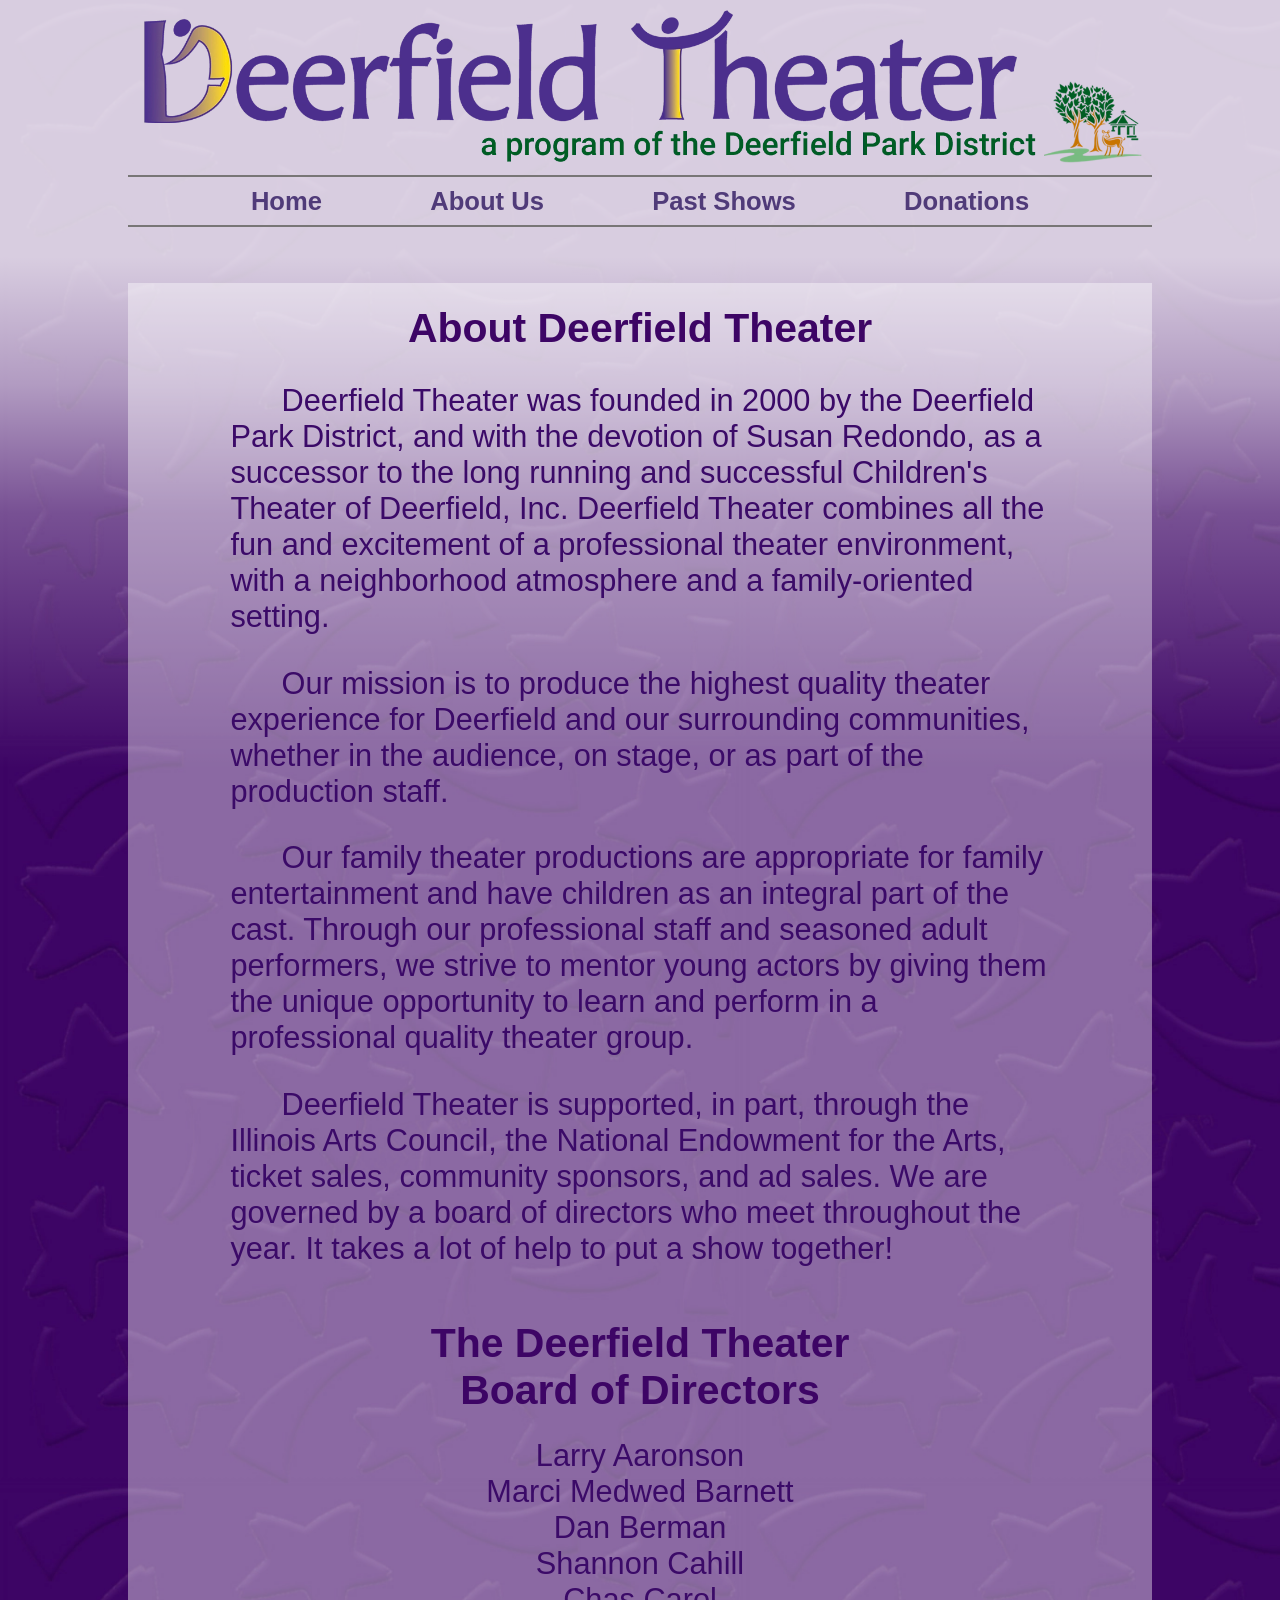
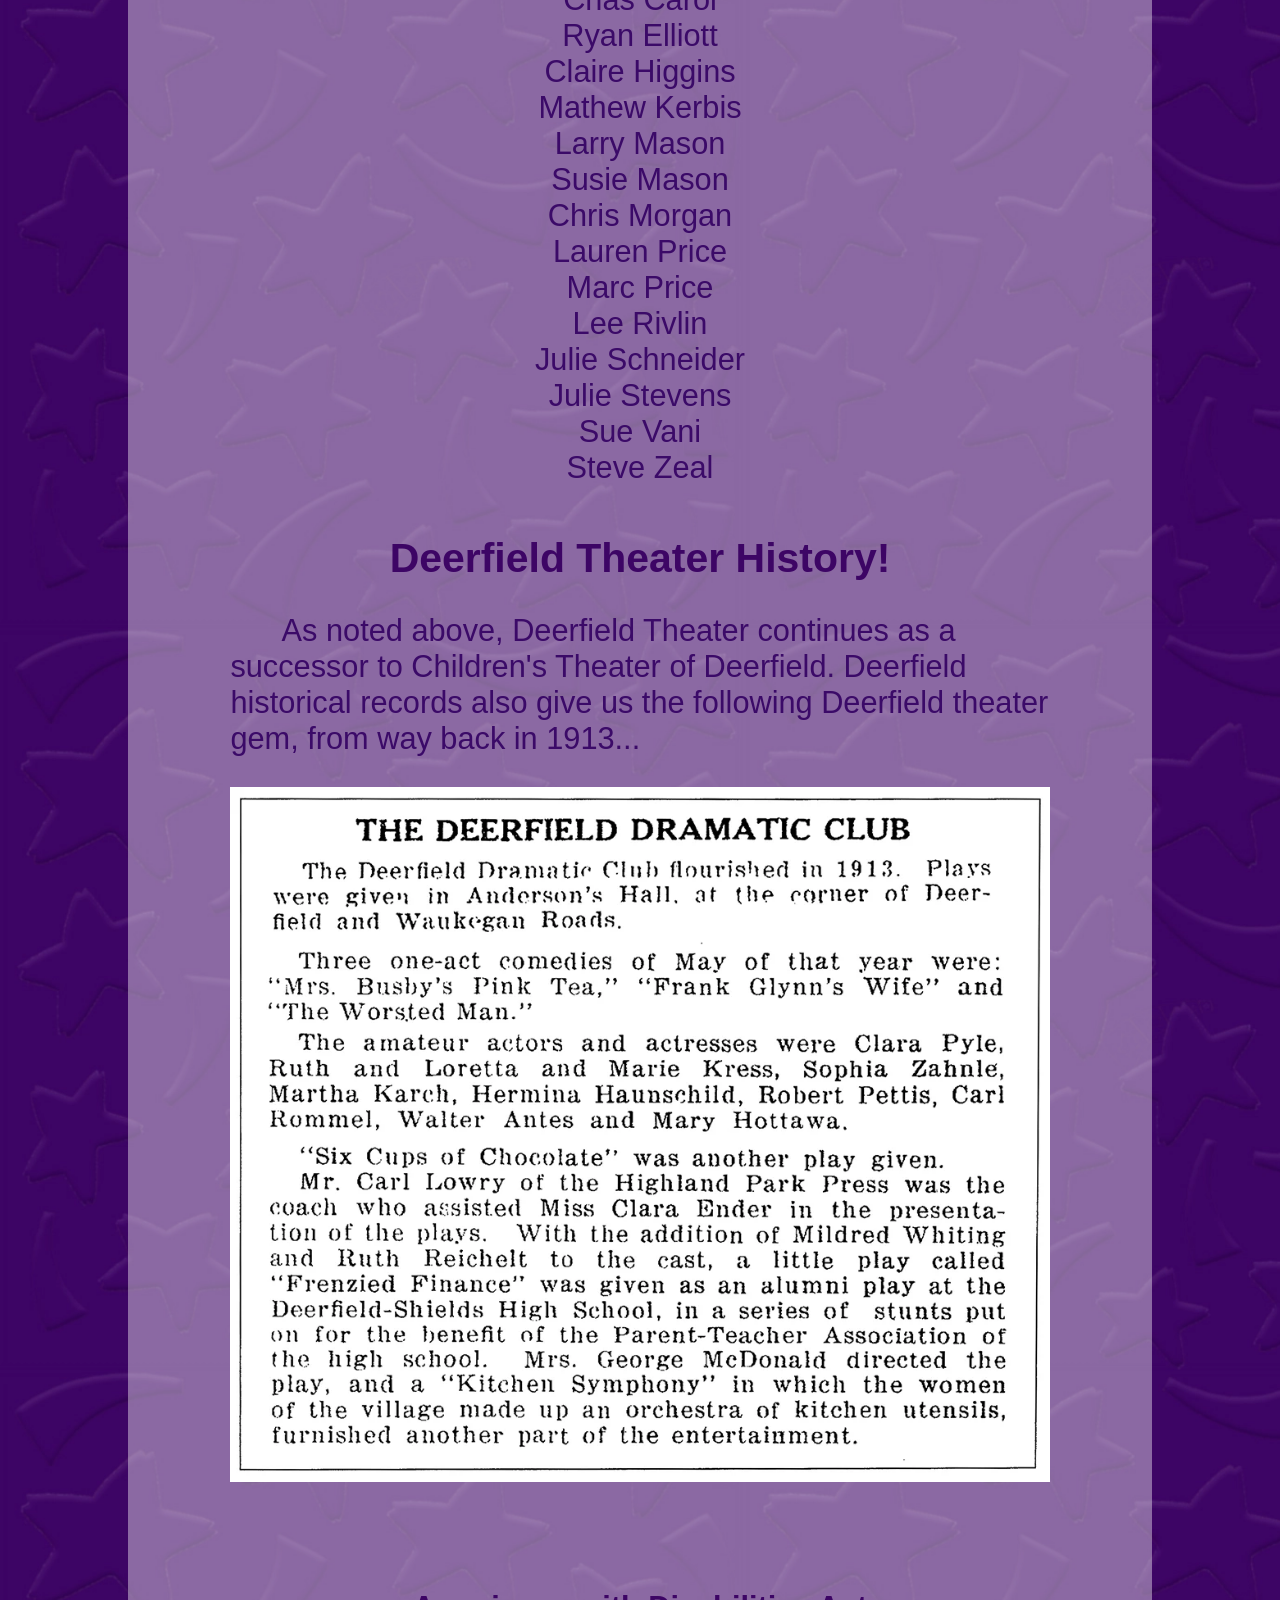
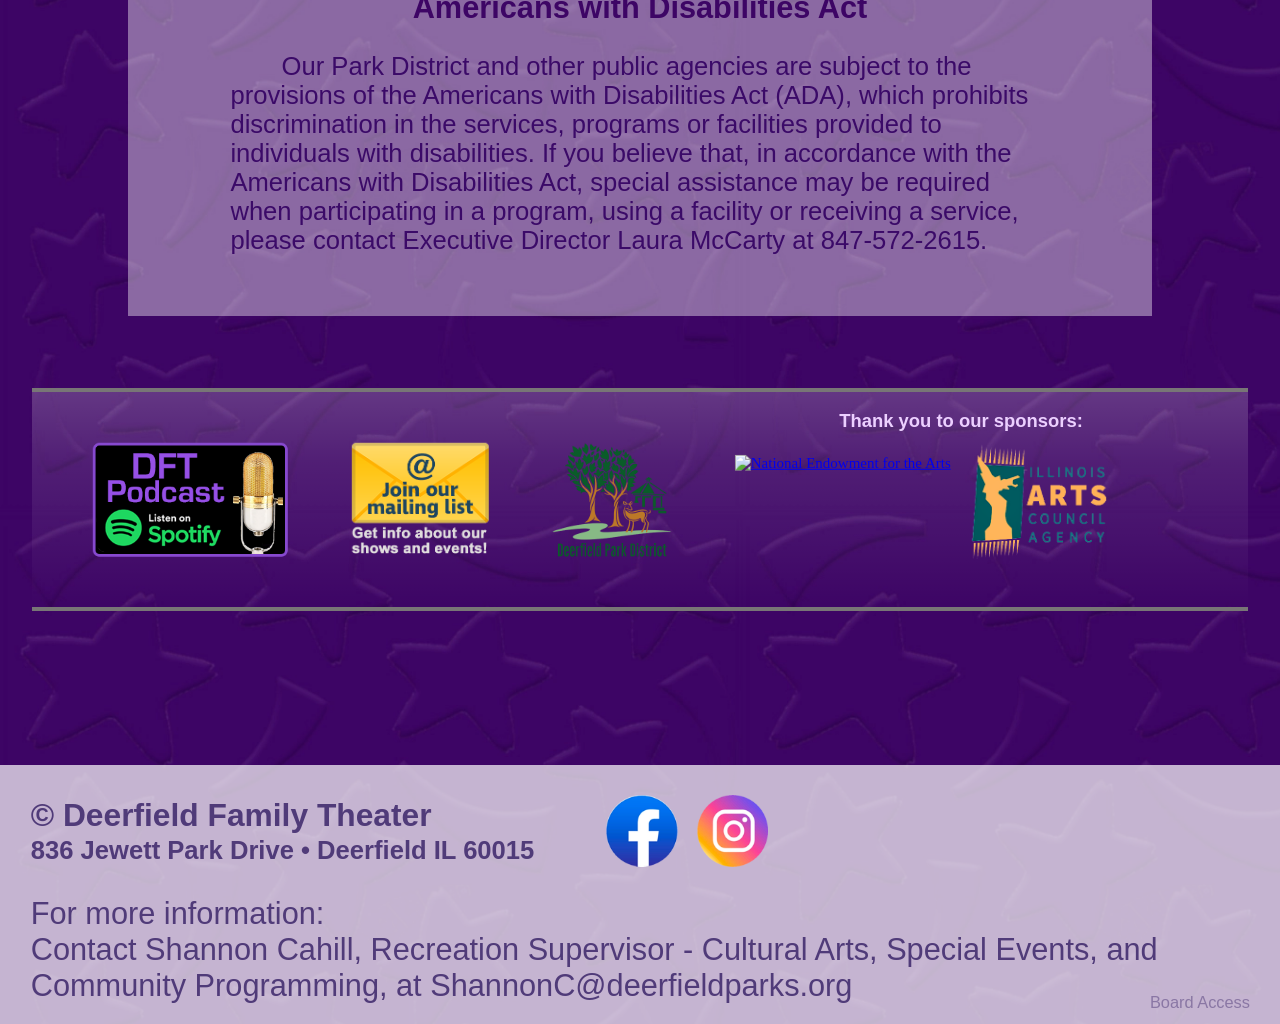
==== about.html @ b7acf1ed "Add files via upload New DT logo and header" ====
<!-- @format -->

<!doctype html>
<html lang="en">
  <head>
    <meta charset="UTF-8" />
    <meta name="viewport" content="width=device-width, initial-scale=1, viewport-fit=cover" />
    <link rel="stylesheet" href="https://fonts.googleapis.com/css?family=Roboto" />
    <link rel="stylesheet" href="style.css?v=13" />
    <link rel="preload" href="images/embossed.webp" as="image" />
    <script src="https://ajax.googleapis.com/ajax/libs/jquery/1.11.1/jquery.min.js"></script>
    <title>About Us | Deerfield Theater</title>
  </head>
  <body>
    <!-- Page header, which includes a partially transparent background to make it nearly white -->
    <div class="header">
      <img id="program-header" src="images/DFT-header.webp" alt="header" />
      <!-- This is the page navigation bar. -->
      <div id="nav-bar">
        <div id="nav-bar-logo-container">
          <img id="nav-bar-logo" src="images/DFT-logo.webp" alt="nav bar logo" />
        </div>
        <div id="nav-buttons">
          <a class="nav-btn" href="index.html">Home</a>
          <a class="nav-btn" href="about.html">About Us</a>
          <a class="nav-btn" href="past-shows.html">Past Shows</a>
          <a class="nav-btn" href="donations.html">Donations</a>
        </div>
      </div>
    </div>
    <!-- Next is everything after page header. The after-header div has gradient that continues from the header color -->
    <div class="after-header">
      <!-- This is the main page content after the nav-bar. Can be different per page. -->
      <div id="main-page-content">
        <div id="about-page">
          <div class="about-title">About Deerfield Theater</div>
          <div id="about-page-text">
            <div class="about-text">
              <p>
                Deerfield Theater was founded in 2000 by the Deerfield Park District, and with the
                devotion of Susan Redondo, as a successor to the long running and successful
                Children's Theater of Deerfield, Inc. Deerfield Theater combines all the fun and
                excitement of a professional theater environment, with a neighborhood atmosphere and
                a family-oriented setting.
              </p>
              <p>
                Our mission is to produce the highest quality theater experience for Deerfield and
                our surrounding communities, whether in the audience, on stage, or as part of the
                production staff.
              </p>
              <p>
                Our family theater productions are appropriate for family entertainment and have
                children as an integral part of the cast. Through our professional staff and
                seasoned adult performers, we strive to mentor young actors by giving them the
                unique opportunity to learn and perform in a professional quality theater group.
              </p>
              <p>
                Deerfield Theater is supported, in part, through the Illinois Arts Council, the
                National Endowment for the Arts, ticket sales, community sponsors, and ad sales. We
                are governed by a board of directors who meet throughout the year. It takes a lot of
                help to put a show together!
              </p>
            </div>
            <div class="about-title">The Deerfield Theater<br />Board of Directors</div>
            <div class="board-text">
              Larry Aaronson<br />
              Marci Medwed Barnett<br />
              Dan Berman<br />
              Shannon Cahill<br />
              Chas Carol<br />
              Ryan Elliott<br />
              Claire Higgins<br />
              Mathew Kerbis<br />
              Larry Mason<br />
              Susie Mason<br />
              Chris Morgan<br />
              Lauren Price<br />
              Marc Price<br />
              Lee Rivlin<br />
              Julie Schneider<br />
              Julie Stevens<br />
              Sue Vani<br />
              Steve Zeal<br />
            </div>
            <div id="box-around">
              <div class="join-board-title">Interested in joining our team?</div>
              <div class="join-board-text">
                We are now accepting applications for new board members. Click
                <a
                  href="https://forms.office.com/Pages/ResponsePage.aspx?id=W1OCfeLK0EqK5uj6yYMTumB_jPudnO5MqlzcRm-KI71UM0pRUFNNMkg5TjdHTlQxMFJEVkFQNVc2US4u"
                  id="board-application"
                  >here</a
                >
                to apply now!
              </div>
            </div>
            <div class="history-title">Deerfield Theater History!</div>
            <div class="about-text">
              <p>
                As noted above, Deerfield Theater continues as a successor to Children's Theater of
                Deerfield. Deerfield historical records also give us the following Deerfield theater
                gem, from way back in 1913...
              </p>
            </div>
            <div id="old-deerfield">
              <img id="history-image" src="images/deerfielddramaticclub.webp" alt="DFT history" />
            </div>
            <div id="ADA-title">Americans with Disabilities Act</div>
            <div id="ADA-notice">
              <p>
                Our Park District and other public agencies are subject to the provisions of the
                Americans with Disabilities Act (ADA), which prohibits discrimination in the
                services, programs or facilities provided to individuals with disabilities. If you
                believe that, in accordance with the Americans with Disabilities Act, special
                assistance may be required when participating in a program, using a facility or
                receiving a service, please contact Executive Director Laura McCarty at
                847-572-2615.
              </p>
            </div>
          </div>
        </div>
      </div>

      <!-- This is the icon-bar -->
      <div id="icon-bar">
        <div id="icons">
          <a
            href="https://open.spotify.com/show/3oloGjAdwDtbNd8TybNMI5?si=1eKesfZeSTqVe9DHbE5gPw&dl_branch=1"
            ><img id="podcast" class="icon-item" src="images/DFT-podcast.png" alt="DFT podcast"
          /></a>
          <a href="https://deerfieldtheater.substack.com/subscribe"
            ><img id="DFT-email" class="icon-item" src="images/DFT-email.png" alt="DFT email"
          /></a>
          <a href="http://www.deerfieldparks.org/"
            ><img
              id="DFPD"
              class="icon-item"
              src="images/DFPDlogo.png"
              alt="Deerfield Park District"
          /></a>
          <div class="sponsor-items">
            <div class="sponsor-text">Thank you to our sponsors:</div>
            <a href="https://www.deerfield.il.us/456/Fine-Arts-Commission"
              ><img
                id="DF"
                src="images/DF.png"
                class="sponsor-item"
                alt="National Endowment for the Arts"
            /></a>
            <a href="http://www.arts.illinois.gov/"
              ><img id="IAC" src="images/IAC.png" class="sponsor-item" alt="Illinois Arts Council"
            /></a>
          </div>
        </div>
      </div>
      <div id="bottom-bar">
        <div id="DFT-info">
          <div id="top-row">
            <div id="address-name">
              <div id="DFT-name">&copy; Deerfield Family Theater</div>
              <div id="DFT-address">836 Jewett Park Drive • Deerfield IL 60015</div>
            </div>
            <div id="social-media">
              <a href="https://m.facebook.com/DeerfieldFamilyTheater">
                <img id="facebook" src="images/facebook.webp" alt="Facebook"
              /></a>
              <a href="https://www.instagram.com/DeerfieldFamilyTheater">
                <img id="instagram" src="images/instagram.webp" alt="Instagram"
              /></a>
            </div>
          </div>
          <div id="for-more-info">
            For more information:<br />
            Contact Shannon Cahill, Recreation Supervisor - Cultural Arts, Special Events, and
            Community Programming, at ShannonC@deerfieldparks.org
          </div>
        </div>
        <a
          id="board-access"
          href="https://drive.google.com/drive/folders/1UhI-w-MJ6wgROEPkJte4lONXYvU6FeXU?usp=drive_link"
          target="_blank"
          rel="noopener noreferrer"
          >Board Access</a
        >
      </div>
    </div>

    <script src="script.js?v=1"></script>
  </body>
</html>
---- style.css ----
/** @format */

@font-face {
  font-family: "Shrek";
  src:
    url("/fonts/Shrek.woff2") format("woff2"),
    url("/fonts/Shrek.woff") format("woff"),
    url("/fonts/Shrek.ttf") format("truetype");
}
@font-face {
  font-family: "Fino";
  src: url("/fonts/FinoSans.otf") format("opentype");
}

:root {
  /* Set this value equal to or slightly greater than the height of your fixed header.
     If your header is 80px tall, use 80px or 90px. This is for anchor links.*/
  scroll-padding-top: 40px;
}

.outlined-text {
  text-shadow:
    -1px -1px 0 #8d71ab,
    /* Top-left offset */ 1px -1px 0 #8d71ab,
    /* Top-right offset */ -1px 1px 0 #8d71ab,
    /* Bottom-left offset */ 1px 1px 0 #8d71ab; /* Bottom-right offset */
}

/* The env(safe-area-insert) item makes it so the notch 
in iPhone or the like will not pose a problem */
html {
  height: 100%;
  font-size: 15px;
  padding: env(safe-area-inset);
}

/* The body has a solid purple background so that if there is any
delay in loading the repeating tile, it will be okay. */
body {
  background-color: #3d0465;
  height: 100%;
  margin: 0;
  background-repeat: repeat;
  background-image: url("images/embossed.webp");
  background-size: 58vw;
}
/* Make the repeating background image a bit larger when narrower than 
100px display, to avoid havign it be so small. */
@media screen and (max-width: 1000px) {
  body {
    background-size: 85vw;
  }
}

/* This is the website header div. It has a transparent background, 
which makes the background almost white, for good visibility */
.header {
  width: 100vw;
  height: auto;
  vertical-align: center;
  padding-top: 10px;
  padding-bottom: calc(1.9 * 0.8vw);
  margin: 0;
  background: rgb(255, 255, 255, 0.8);
  z-index: 1;
}

/* This the theater program header image. With later media query, 
its width becomes dynamic for narrow than 1317 and 1177 */
#program-header {
  height: 135px;
  margin: auto;
  padding-bottom: calc(1.2 * 0.8vw);
  text-align: center;
  display: block;
  z-index: 1;
}

/* Everything after the page header is in hte "afterheader" div,with a continued gradient 
that starts with the same transparency as the header. The afterheader does not have a height value
so that it will be as tall as needed, to avoid having its gradient stop prematurely */
.after-header {
  width: 100vw;
  position: relative;
  background: linear-gradient(
    to bottom,
    rgba(255, 255, 255, 0.8) 0px,
    rgba(255, 255, 255, 0.6) 10vw,
    rgba(255, 255, 255, 0.3) 20vw,
    rgba(255, 255, 255, 0) 40vw
  );
  z-index: 1;
}

/* The navigation bar scales with the page width, using the variable cw (content width) 
to avoid the need for small fractions.*/
#nav-bar {
  --cw: 0.8vw;
  width: calc(var(--cw) * 100);
  margin: auto;
  font-size: 25px;
  position: relative;
  padding: 0;
  left: 0;
  top: 0;
  height: calc(var(--cw) * 4.72);
  border-bottom: calc(var(--cw) * 0.25) solid rgb(120, 118, 118);
  border-top: calc(var(--cw) * 0.25) solid rgb(120, 118, 118);
  vertical-align: center;
  font:
    550 calc(var(--cw) * 2.5) Arial,
    Helvetica,
    sans-serif;
  color: #503b79;
  line-height: calc(var(--cw) * 4.72);
  margin-bottom: calc(var(--cw) * 1);
  display: flex;
  z-index: 2;
}

#nav-bar.sticky {
  position: fixed;
  background-color: #dbd2e2;
  margin-bottom: calc(var(--cw) * 1.32);
  height: calc(var(--cw) * 5.72);
  line-height: calc(var(--cw) * 5.72);
  width: 100%;
  z-index: 1000; /* Ensure it's above other content */
}
#nav-bar-logo-container {
  display: none;
}

#nav-bar-logo {
  flex: 10;
  height: calc(var(--cw) * 4.5);
  padding-top: calc(var(--cw) * 0.45);
  padding-bottom: calc(var(--cw) * 0.3);
  margin-right: calc(var(--cw) * 4.5);
  left: 50%;
  transform: translateX(50%);
}

/* nav-btn is the class for all of the buttons in the nav-bar. The hover function changes color on hover. */
#nav-buttons {
  flex: 90;
  display: flex;
  flex-direction: row;
  justify-content: space-between;
  margin-right: calc(var(--cw) * 12);
  margin-left: calc(var(--cw) * 12);
}
/* nav-btn is the class for all of the buttons in the nav-bar. The hover function changes color on hover. */
.nav-btn {
  /* display: inline-block; */
  text-align: center;
  height: 100%;
  color: inherit;
  text-decoration: none;
  /* border: solid green; */
}

@media (hover: hover) {
  .nav-btn:hover {
    color: #aa9042;
  }
}

/* This is the block of teh page, and its width scales with the page width per variable cw too. */
#main-page-content {
  --cw: 0.8vw;
  width: calc(var(--cw) * 100);
  margin: auto;
  font-size: 25px;
  z-index: 0;
  position: relative;
  padding: 0;
  text-align: center;
  flex-direction: column;
  align-items: center;
  justify-content: center;
  display: flex;
  flex-wrap: wrap;
  flex-direction: column;
}
#banner-container {
  width: 100%;
  position: relative;
  margin-bottom: calc(var(--cw) * 1.7);
  display: none;
}
#wide-banner-ad {
  margin: auto;
  vertical-align: top;
  width: 100%;
}
#narrow-banner-ad {
  display: none;
  margin: auto;
  vertical-align: top;
  width: 100%;
}
#banner-ad {
  width: 100%;
  position: relative;
  display: inline-block;
  background-image: url("images/WideBannerAd.webp");
  background-repeat: no-repeat; /* Prevents the image from repeating */
  background-size: cover; /* Ensures the image covers the entire element */
}

#thank-you-stay-tuned {
  display: none;
  align-items: center;
}

.thank-you-text {
  font:
    700 calc(var(--cw) * 5) Arial,
    Helvetica,
    sans-serif;
  color: #1a041e;
  /* Text Shadow Property */
  -webkit-text-stroke-width: calc(var(--cw) * 0.05);
  -webkit-text-stroke-color: rgb(234, 197, 72);
  vertical-align: top;
  margin: auto;
  margin-bottom: calc(var(--cw) * 1.2);
  margin-top: calc(var(--cw) * 1.2);
}
#showlogo2 {
  display: inline-block;
  flex: 1;
  max-width: 100%;
  border-radius: calc(var(--cw) * 2.5);
}

.thank-you-text2 {
  font:
    600 calc(var(--cw) * 4) Arial,
    Helvetica,
    sans-serif;
  color: rgb(234, 197, 72);
  -webkit-text-stroke-width: calc(var(--cw) * 0.15);
  -webkit-text-stroke-color: #421669;
  vertical-align: top;
  margin: 0;
  margin-top: calc(var(--cw) * 2.5);
  margin-bottom: calc(var(--cw) * 1.2);
  display: none;
}

#home-page {
  width: 100%;
}
/* Here's the stuff for the main page content (e.g., DFT show announcement), 
with pieces similarly scaling */

.hero-banner {
  display: none;
  width: 100%;
  /* Ensures the banner has a strong presence */
  min-height: 500px;
  aspect-ratio: 16 / 9;

  /* Image configuration */
  background-image: url("images/MOE_landscape_web.webp");
  background-position: center center;
  background-repeat: no-repeat;

  /* This handles the 'cropping' automatically as you resize */
  background-size: cover;
}

/* Mobile Tweak: Keeps the train and text prominent on phones */
@media (max-width: 768px) {
  .hero-banner {
    /* Changes the shape to be taller on mobile */
    aspect-ratio: 4 / 5;
    min-height: 300px;
  }
}

#tickets {
  display: none;
  width: 100%;
  margin: auto;
  border: yellow;
}
#tickets-image {
  width: 100%;
  height: auto;
  opacity: 1;
}

#show-announcement {
  width: 100%;
  height: auto;
  opacity: 1;
}
.link-inherit {
  color: inherit; /* Inherit color from parent */
  font-size: inherit; /* Inherit font size from parent */
  font-family: inherit; /* Inherit font family from parent */
  text-decoration: inherit; /* Inherit text decoration (underline, etc.) */
}
#info-text-wide {
  display: inline-block;
  font:
    700 calc(var(--cw) * 4.5) Arial,
    Helvetica,
    sans-serif;
  color: #421669;
  vertical-align: top;
  margin: 0;
  margin-bottom: calc(var(--cw) * 1);
}
#announcing-show {
  display: block;
}
#ticket-sales-header {
  height: calc(var(--cw) * 8);
  display: none;
  /* display: flex; */
  flex-direction: row;
}
#golden-ticket {
  flex: 20;
  height: calc(var(--cw) * 8);
  margin-right: calc(var(--cw) * 2);
  display: none;
}
#tickets-text {
  display: flex;
  flex-direction: column;
}
#line1 {
  flex: 3;
}
#line2 {
  font:
    700 calc(var(--cw) * 3) Arial,
    Helvetica,
    sans-serif;
  flex: 1;
}

#info-text-narrow {
  font:
    800 calc(var(--cw) * 5) Arial,
    Helvetica,
    sans-serif;
  color: #421669;
  vertical-align: top;
  line-height: calc(var(--cw) * 5.5);
  margin: 0;
  margin-bottom: calc(var(--cw) * 1.2);
  display: none;
}
#ticket-sales-header-narrow {
  height: calc(var(--cw) * 8);
  display: flex;
  flex-direction: row;
}
#golden-ticket-narrow {
  flex: 20;
  height: calc(var(--cw) * 8);
  margin-right: calc(var(--cw) * 2);
}
#tickets-text-narrow {
  display: flex;
  flex-direction: column;
}
#line1-narrow {
  flex: 3;
}
#line2-narrow {
  font:
    700 calc(var(--cw) * 2) Arial,
    Helvetica,
    sans-serif;
  flex: 1;
}

.show-image-link {
  display: block;
  color: inherit;
  text-decoration: none;
}

#logo-container {
  width: 100%;
  aspect-ratio: 16 /8;
  position: relative;
  /* display: inline-block; */
  display: block;
  overflow: hidden;
  border-radius: calc(var(--cw) * 2.5);
}
#showlogo {
  margin: auto;
  vertical-align: top;
  width: 100%;
}
.zoom-image {
  width: 100%;
  height: 100%;
  object-fit: cover;
  transition: transform 4s ease;
  transform-origin: center center;
}
.zoom-in {
  transform: scale(1.12);
}

#show-info-wide {
  position: absolute;
  width: 100%;
  font:
    700 calc(var(--cw) * 3.2) Arial,
    Helvetica,
    sans-serif;
  color: rgb(234, 197, 72);
  top: 92%;
  left: 50%;
  transform: translate(-50%, -50%);
  display: none;
}
#show-info-narrow {
  width: 100%;
  font:
    600 calc(var(--cw) * 5) Arial,
    Helvetica,
    sans-serif;
  color: #dcd8d8;
  display: block;
  padding-top: 0.8vw;
  margin-top: calc(var(--cw) * 1);
}
#auditions-announce {
  font:
    600 calc(var(--cw) * 4) Arial,
    Helvetica,
    sans-serif;
  display: none;
}
#auditions-link {
  color: inherit;
  font:
    700 calc(var(--cw) * 3) Arial,
    Helvetica,
    sans-serif;
}
/* @media screen and (max-width: 1317px) {
  #show-info-wide,
  #info-text-wide {
    display: none;
  }
  #show-info-narrow {
    display: none;
  }
  #info-text-narrow {
    display: block;
  }
} */
#credits {
  width: 95%;
  margin: auto;
  margin-top: calc(var(--cw) * 3);
  /* display: flex; */
  display: none;
  flex-direction: column;
  font:
    300 calc(var(--cw) * 3) Arial,
    Helvetica,
    sans-serif;
  color: rgb(234, 197, 72);
}
#staff-credit-row {
  display: flex;
  flex-direction: row;
  justify-content: space-between;
  align-items: center;
  font:
    600 calc(var(--cw) * 3) Arial,
    Helvetica,
    sans-serif;
  text-shadow: 0 0 calc(var(--cw) * 2.5) rgba(213, 131, 186, 1);
}
.first-credit-row {
  width: 80%;
  margin: auto;
  display: flex;
  flex-direction: row;
  justify-content: space-between;
  align-items: center;
  margin-top: calc(var(--cw) * 2.5);
}
#second-credit-row {
  width: 90%;
  margin: auto;
  margin-top: calc(var(--cw) * 2);
  text-align: center;
  font:
    300 calc(var(--cw) * 2) Arial,
    Helvetica,
    sans-serif;
}
.third-credit-row {
  width: 90%;
  margin: auto;
  margin-top: calc(var(--cw) * 2);
  text-align: center;
  font:
    300 calc(var(--cw) * 3) Arial,
    Helvetica,
    sans-serif;
}

#performance-info {
  width: 95%;
  /* padding-top: calc(var(--cw) * 2); */
  margin: auto;
  /* margin-top: calc(var(--cw) * 3); */
  /* display: flex; */
  display: none;
  flex-direction: column;
  font:
    300 calc(var(--cw) * 3) Arial,
    Helvetica,
    sans-serif;
  color: #dfbdb2;
  margin-bottom: 5vw;
}
#performance-text-items {
  width: 95%;
  margin: auto;
}
.performance-text {
  font:
    500 calc(var(--cw) * 3.5) Arial,
    Helvetica,
    sans-serif;
  color: rgb(234, 197, 72);
  width: 100%;
  font:
    400 calc(var(--cw) * 4) Arial,
    Helvetica,
    sans-serif;

  color: #dfbdb2;
  display: block;
}

#ticket-info {
  width: 95%;
  margin: auto;
  margin-top: calc(var(--cw) * 3);
  text-align: center;
}
#ticket-info-text {
  font:
    500 calc(var(--cw) * 3.2) Arial,
    Helvetica,
    sans-serif;
  color: #ffffff;
  margin-bottom: calc(var(--cw) * 2);
}
#ticket-info-button {
  display: inline-block;
  background-color: #d83831;
  color: #ffffff;
  font:
    700 calc(var(--cw) * 3) Arial,
    Helvetica,
    sans-serif;
  text-decoration: none;
  padding: calc(var(--cw) * 1.2) calc(var(--cw) * 3.5);
  border-radius: calc(var(--cw) * 1.2);
  margin-bottom: calc(var(--cw) * 1);
}
#ticket-info-button:hover {
  background-color: #b82d27;
}

#production-staff-info {
  border-top: calc(var(--cw) * 0.25) solid #ffffff;
  width: 95%;
  padding-top: calc(var(--cw) * 2);
  margin: auto;
  margin-top: calc(var(--cw) * 5);
}

#audition-info {
  border-top: calc(var(--cw) * 0.25) solid #ffffff;
  width: 95%;
  padding-top: calc(var(--cw) * 2);
  margin: auto;
  margin-top: calc(var(--cw) * 5);
  flex-direction: column;
  font:
    300 calc(var(--cw) * 3) Arial,
    Helvetica,
    sans-serif;
  color: #ffffff;
  display: flex;
  display: block;
}

#workshop-info {
  border-top: calc(var(--cw) * 0.25) solid rgb(234, 197, 72);
  width: 95%;
  padding-top: calc(var(--cw) * 2);
  margin: auto;
  margin-top: calc(var(--cw) * 5);
  display: none;
  flex-direction: column;
  font:
    300 calc(var(--cw) * 3) Arial,
    Helvetica,
    sans-serif;
  color: rgb(234, 197, 72);
}

#cast-info {
  /* border-top: calc(var(--cw) * 0.25) solid rgb(234, 197, 72); */
  width: 95%;
  /* padding-top: calc(var(--cw) * 2); */
  margin: auto;
  /* margin-top: calc(var(--cw) * 5); */
  /* display: flex; */
  display: none;
  flex-direction: column;
  font:
    300 calc(var(--cw) * 3) Arial,
    Helvetica,
    sans-serif;
  color: rgb(234, 197, 72);
}

#event-info,
#later-show-info {
  display: none;
  border-top: calc(var(--cw) * 0.25) solid rgb(234, 197, 72);
  width: 95%;
  padding-top: calc(var(--cw) * 2);
  margin: auto;
  margin-top: calc(var(--cw) * 5);
  font:
    300 calc(var(--cw) * 3) Arial,
    Helvetica,
    sans-serif;
  color: rgb(234, 197, 72);
}

#event-info {
  display: none;
}

.video-container {
  /* This sets the container's width to 70% of its parent element's width */
  width: 80%;
  /* Center the container on the page (optional) */
  margin: 0 auto;
}

.video-container iframe {
  /* Set iframe to fill the container width */
  width: 100%;
  /* This maintains the 16:9 ratio, adjusting height automatically */
  aspect-ratio: 16 / 9;
  /* Ensure no border is displayed */
  border: solid #dfbdb2;
}

#audition-title,
#workshop-title,
.event-title,
#cast-title,
#production-staff-title,
#ticket-info-title,
.later-show-announce-title {
  font:
    700 calc(var(--cw) * 5) Arial,
    Helvetica,
    sans-serif;
  color: #ffffff;
  text-decoration: underline;
  text-decoration-color: #d83831;
  margin: 0;
  margin-bottom: calc(var(--cw) * 1.9);
  padding-top: calc(var(--cw) * 2.2);
  display: block;
}
#event-title {
  text-decoration: none;
  font-style: italic;
}

.event-text {
  width: 90%;
  margin: auto;
}

.cast-subtitle {
  font:
    700 calc(var(--cw) * 3.8) Arial,
    Helvetica,
    sans-serif;
  color: #ecbd4c;
  text-decoration: underline;
  margin: 0;
  margin-bottom: calc(var(--cw) * 1.9);
  padding-top: calc(var(--cw) * 2.2);
  display: block;
}
.later-show-announce-title {
  font-style: italic;
  margin-bottom: calc(var(--cw) * 4);
  color: #dfbdb2;
}
.later-show-subtitle {
  font:
    600 calc(var(--cw) * 4.5) Arial,
    Helvetica,
    sans-serif;
  color: #dfbdb2;
  margin: 0;
  margin-bottom: calc(var(--cw) * 1.9);
  padding-top: calc(var(--cw) * 1);
  display: block;
}
.later-show-subtitle2,
.moe {
  font:
    600 calc(var(--cw) * 6) Fino,
    Arial,
    Helvetica,
    sans-serif;
  color: #dfbdb2;
  margin: 0;
  padding-bottom: calc(var(--cw) * 1);
  /* margin-top: calc(var(--cw) * 2.5); */
  display: block;
}
.show-description {
  width: 75%;
  margin: auto;
}
.show-description p {
  font:
    400 calc(var(--cw) * 2.8) Arial,
    Helvetica,
    sans-serif;
  color: #dfbdb2;
}

.show-description-info {
  width: 75%;
  font:
    400 calc(var(--cw) * 3.5) Arial,
    Helvetica,
    sans-serif;
  color: #dfbdb2;
}
.show-description2 {
  font:
    500 calc(var(--cw) * 3) Arial,
    Helvetica,
    sans-serif;
  color: #dfbdb2;
  margin: 0;
  display: block;
}

#event-image {
  margin: auto;
  vertical-align: top;
  width: 100%;
}

#audition-text-items,
#workshop-text-items {
  width: 95%;
  margin: auto;
}
.audition-text {
  font:
    500 calc(var(--cw) * 4) Arial,
    Helvetica,
    sans-serif;
  color: #ffffff;
  margin-bottom: calc(var(--cw) * 3);
}
.workshop-text {
  font:
    500 calc(var(--cw) * 3.5) Arial,
    Helvetica,
    sans-serif;
  color: rgb(234, 197, 72);
  margin-bottom: calc(var(--cw) * 3);
  line-height: 1.25;
}
.ital {
  font-style: italic;
  margin-top: calc(var(--cw) * 4);
}
.put-border {
  border: solid #ecbd4c;
  width: 70%;
}

.ticket-text {
  width: 100%;
  font:
    550 calc(var(--cw) * 3) Arial,
    Helvetica,
    sans-serif;
  color: #323e15;
  display: block;
}
.shrek {
  font:
    550 calc(var(--cw) * 6) Shrek,
    Helvetica,
    sans-serif;
  margin-bottom: calc(var(--cw) * 2);
  margin-top: calc(var(--cw) * 0.5);
  line-height: 1;
}
.smaller-text {
  font:
    500 calc(var(--cw) * 2.4) Arial,
    Helvetica,
    sans-serif;
  margin-top: calc(var(--cw) * 1);
}

.ticket-wrapper {
  width: 75%;
  margin-top: 4vw;
  /* Use vw for padding to control border thickness */
  padding: max(8px, 1vw);
  position: relative;
  background-color: #fff;
  display: inline-block;
  display: none;
  box-sizing: border-box;

  /* Use repeating-linear-gradient for striped border */
  background-image: repeating-linear-gradient(
    45deg,
    #759427,
    #759427 0.5vw,
    /* Use vw for stripe width */ #53691c 0.5vw,
    #53691c 1vw
  );
  /* Use vw for background-size to scale stripes */
  background-size: 1vw 1vw;

  /* Use vw for the mask's circular inset radius */
  mask-image:
    radial-gradient(circle at 0 0, transparent 2vw, black 2.1vw),
    radial-gradient(circle at 100% 0, transparent 2vw, black 2.1vw),
    radial-gradient(circle at 0 100%, transparent 2vw, black 2.1vw),
    radial-gradient(circle at 100% 100%, transparent 2vw, black 2.1vw);
  mask-size: 51% 51%;
  mask-position:
    0 0,
    100% 0,
    0 100%,
    100% 100%;
  mask-repeat: no-repeat;
}

.ticket-content {
  background-color: #9fca35;
  padding: calc(var(--cw) * 2.2);
  box-sizing: border-box;
  text-align: center;
  color: #333;
  font-family: Arial, sans-serif;

  /* Use vw for the mask's circular inset radius to match wrapper */
  mask-image:
    radial-gradient(circle at 0 0, transparent 2vw, black 2.1vw),
    radial-gradient(circle at 100% 0, transparent 2vw, black 2.1vw),
    radial-gradient(circle at 0 100%, transparent 2vw, black 2.1vw),
    radial-gradient(circle at 100% 100%, transparent 2vw, black 2.1vw);
  mask-size: 51% 51%;
  mask-position:
    0 0,
    100% 0,
    0 100%,
    100% 100%;
  mask-repeat: no-repeat;
  width: 100%;
  height: 100%;
}

.space {
  margin-top: calc(var(--cw) * 4.2);
}
.text-border {
  border: solid #d83831;
  padding: calc(var(--cw) * 1.2);
  width: 87%;
  margin: auto;
}
#char-breakdown {
  color: rgb(234, 197, 72);
}
#workshop-signup,
#audition-signup {
  color: #ffffff;
  text-decoration: none;
  text-decoration-color: #d83831;
}
#red-underline {
  text-decoration: underline;
  text-decoration-color: #d83831;
  display: inline-block;
}

#workshop-signup-coming,
#audition-signup-coming {
  display: none;
}

#cast-list {
  font:
    550 calc(var(--cw) * 3) Arial,
    Helvetica,
    sans-serif;
  color: #dfbdb2;
  width: 100%;
  /* display: flex; */
  display: block;
  flex-direction: column;
  margin: auto;
}
.cast-item {
  display: flex;
  justify-content: space-between;
  align-items: center;
  margin-bottom: calc(var(--cw) * 1);
}
.character-name {
  font-style: italic;
  text-align: right;
  margin-right: calc(var(--cw) * 4);
  flex: 1;
  color: #dfbdb2;
}
.actor-name {
  text-align: left;
  flex: 1;
}

.new-cast-item {
  margin-top: calc(var(--cw) * 3);
  margin-bottom: calc(var(--cw) * 2.3);
}
.new-character {
  color: #9fca35;
  font-style: italic;
}
.new-actor {
  color: #ecbd4c;
  font:
    550 calc(var(--cw) * 2.5) Arial,
    Helvetica,
    sans-serif;
}
#unformatted-cast {
  font:
    550 calc(var(--cw) * 4) Arial,
    Helvetica,
    sans-serif;
}
#ensemble-title {
  text-decoration: underline;
}
#ensemble-list {
  margin-top: calc(var(--cw) * 2.2);
  line-height: calc(var(--cw) * 4.7);
  margin-bottom: calc(var(--cw) * 4.2);
}

/* #auditon-info {
  border-top: calc(var(--cw) * 0.25) solid rgb(120, 118, 118);
} */
#auditions-coming {
  width: 95%;
  font:
    700 calc(var(--cw) * 5) Arial,
    Helvetica,
    sans-serif;
  color: rgb(234, 197, 72);
  vertical-align: top;
  margin: 0;
  margin-bottom: calc(var(--cw) * 1.9);
  margin-top: calc(var(--cw) * 5);
  padding-top: calc(var(--cw) * 5);
  display: none;
}
#stay-tuned {
  display: none;
}
.audition-button {
  margin: auto;
  margin-bottom: calc(var(--cw) * 2);
  padding: calc(var(--cw) * 0.8);
  padding-left: calc(var(--cw) * 1.2);
  padding-right: calc(var(--cw) * 1.2);
  width: 95%;
  background-color: #e5c242;
  font:
    550 calc(var(--cw) * 3.3) Arial,
    Helvetica,
    sans-serif;
  text-shadow: none;
  color: #a62a79;
  border-radius: calc(var(--cw) * 1.2);
  text-decoration: none;
  display: flex;
  flex-direction: row;
  vertical-align: middle;
}
#audition-packet-text {
  padding-top: calc(var(--cw) * 2);
  flex: 8;
}
#audition-packets {
  flex: 3;
}
#audition-packets {
  display: flex;
  flex-direction: column;
  /* justify-content: space-between; */
}
.packet {
  flex: 1;
  margin: auto;
  margin-bottom: calc(var(--cw) * 1);
  margin-top: calc(var(--cw) * 1);
  padding: calc(var(--cw) * 1.5);
  padding-left: calc(var(--cw) * 1.2);
  padding-right: calc(var(--cw) * 1.2);
  width: 70%;
  background-color: #a62a79;
  font:
    450 calc(var(--cw) * 3) Arial,
    Helvetica,
    sans-serif;
  text-shadow: none;
  color: #e5c242;
  border-radius: calc(var(--cw) * 1.2);
  text-decoration: none;
  display: flex;
  flex-direction: column;
}
.age {
  flex: 7;
}
.agerange {
  flex: 2;
  font:
    450 calc(var(--cw) * 1.3) Arial,
    Helvetica,
    sans-serif;
}

#audition-signup-text {
  margin: auto;
}
.audition-button-link {
  text-decoration: none;
}

/* Past shows page content */
#past-shows {
  height: auto;
  width: 100%;
}
#past-shows-title {
  font:
    700 calc(var(--cw) * 7) Arial,
    Helvetica,
    sans-serif;
  color: #3d0565;
  vertical-align: top;
  margin: 0;
  margin-bottom: calc(var(--cw) * 4);
}
#show-blocks {
  display: flex;
  flex-direction: row;
  justify-content: space-between;
  flex-wrap: wrap;
}
.logo-block {
  flex: 0 0 31.5%;
  height: calc(var(--cw) * 25);
  display: flex;
  flex-direction: column;
  padding-top: calc(var(--cw) * 1);
  margin-bottom: calc(var(--cw) * 2);
  width: 27%;
  border: calc(var(--cw) * 0.25) solid white;
}
#production-staff {
  display: block;
  color: white;
  font:
    700 calc(var(--cw) * 3) Arial,
    Helvetica,
    sans-serif;
  margin-top: calc(var(--cw) * 2);
}

/* Full production staff list: flows into as many newspaper-style columns as
   fit (via column-width), rather than a forced grid. This avoids the ragged
   whitespace that happens when a grid tries to line up rows of very
   different heights. Each entry stacks role above name so nothing wraps
   awkwardly mid-line. */
#full-staff-list {
  column-width: calc(var(--cw) * 25);
  column-gap: calc(var(--cw) * 3.5);
  width: 90%;
  margin: calc(var(--cw) * 1.8) auto 0;
  text-align: center;
}
.staff-entry {
  break-inside: avoid;
  margin-bottom: calc(var(--cw) * 1.5);
}
.staff-role {
  display: block;
  font:
    italic 600 calc(var(--cw) * 1.9) Arial,
    Helvetica,
    sans-serif;
  color: #dfbdb2;
}
.staff-name {
  display: block;
  font:
    600 calc(var(--cw) * 2.4) Arial,
    Helvetica,
    sans-serif;
  color: #ffffff;
}

/* Center the last row's children */
/* May need to adjust the "n+2" to be n+1 if there is just 1 in the row at some point*/
/* And may need to get rid of this if there are actually 3 in the last row */
/* .logo-block:nth-last-child(-n + 2):nth-last-child(-n + 2) { */
/* margin-left: auto; Auto margin pushes the last row's children to the center */
/* margin-right: auto; Auto margin pushes the last row's children to the center */
/* } */
.past-show-logo {
  max-width: 90%;
  max-height: calc(var(--cw) * 20);
  margin: auto;
}
.past-show-year {
  font:
    400 calc(var(--cw) * 3) Arial,
    Helvetica,
    sans-serif;
  color: #f4f4f4;
  vertical-align: top;
  margin: 0;
  margin-bottom: calc(var(--cw) * 1.2);
}

/* Donations page content */
#donations-page {
  height: auto;
  width: 100%;
  background: rgb(255, 255, 255, 0.4);
  margin-top: calc(var(--cw) * 2.5);
}
#donations-title {
  font:
    700 calc(var(--cw) * 4) Arial,
    Helvetica,
    sans-serif;
  color: #3d0565;
  vertical-align: top;
  margin: 0;
  margin-bottom: calc(var(--cw) * 1.9);
  padding: calc(var(--cw) * 2.2);
}
#donations-page-text {
  width: 75%;
  margin: auto;
}
.donations-text {
  font:
    500 calc(var(--cw) * 3.2) Arial,
    Helvetica,
    sans-serif;
  color: #3b0a68;
  margin-bottom: calc(var(--cw) * 3);
}
.donations-text a {
  color: inherit;
}

/* About page content */
#about-page {
  height: auto;
  width: 100%;
  background: rgb(255, 255, 255, 0.4);
  margin-top: calc(var(--cw) * 2.5);
}
#about-page p {
  text-align: left;
}
.about-title {
  font:
    700 calc(var(--cw) * 4) Arial,
    Helvetica,
    sans-serif;
  color: #3d0565;
  vertical-align: top;
  margin: 0;
  margin-bottom: calc(var(--cw) * 2.3);
  padding-top: calc(var(--cw) * 2.2);
}
#about-page-text {
  width: 80%;
  margin: auto;
}
.about-text {
  font:
    520 calc(var(--cw) * 3) Arial,
    Helvetica,
    sans-serif;
  color: #3b0a68;
  margin-bottom: calc(var(--cw) * 3);
  text-indent: calc(var(--cw) * 5);
}
.board-text {
  font:
    520 calc(var(--cw) * 3) Arial,
    Helvetica,
    sans-serif;
  color: #3b0a68;
  margin-bottom: calc(var(--cw) * 3);
  margin: auto;
}
#box-around {
  width: 75%;
  border: #3b0a68;
  border-style: solid;
  border-width: calc(var(--cw) * 0.2);
  margin: auto;
  padding: calc(var(--cw) * 1.5);
  margin-top: calc(var(--cw) * 2.3);
  display: none;
}
.join-board-title {
  font:
    700 calc(var(--cw) * 3.2) Arial,
    Helvetica,
    sans-serif;
  font-style: italic;
  color: #3d0565;
  vertical-align: top;
  margin: 0;
  margin-bottom: calc(var(--cw) * 2.3);
}
.join-board-text {
  font:
    520 calc(var(--cw) * 2.5) Arial,
    Helvetica,
    sans-serif;
  color: #3b0a68;
  margin-bottom: calc(var(--cw) * 3);
  margin: auto;
}
#board-application {
  color: #3b0a68;
}

.history-title {
  font:
    700 calc(var(--cw) * 4) Arial,
    Helvetica,
    sans-serif;
  color: #3d0565;
  vertical-align: top;
  margin: 0;
  margin-bottom: calc(var(--cw) * 2.3);
  padding-top: calc(var(--cw) * 4.8);
}
#old-deerfield {
  width: 100%;
  margin-bottom: calc(var(--cw) * 2);
}
#history-image {
  width: 100%;
}

#ADA-title {
  font:
    600 calc(var(--cw) * 3) Arial,
    Helvetica,
    sans-serif;
  color: #3d0565;
  vertical-align: top;
  margin: 0;
  padding-top: calc(var(--cw) * 8);
}
#ADA-notice {
  font:
    400 calc(var(--cw) * 2.5) Arial,
    Helvetica,
    sans-serif;
  color: #3b0a68;
  margin-bottom: calc(var(--cw) * 6);
  text-indent: calc(var(--cw) * 5);
}

/* The directions bar scales with the page width, using the variable cw (content width) 
to avoid the need for small fractions.*/
#direction-bar {
  --cw: 0.8vw;
  width: 95vw;
  position: relative;
  left: 0;
  top: 0;
  height: calc(var(--cw) * 4);
  border-bottom: calc(var(--cw) * 0.4) solid rgb(120, 118, 118);
  border-top: calc(var(--cw) * 0.4) solid rgb(120, 118, 118);
  background-image: url("images/map-graphic4.webp");
  background-repeat: no-repeat;
  background-size: cover; /* or contain, depending on your preference */
  background-position: center; /* This centers the background horizontally */
  margin: auto;
  margin-top: calc(var(--cw) * 7);
  margin-bottom: calc(var(--cw) * 1);
  z-index: 2;
  display: flex;
  flex-wrap: wrap;
  flex-direction: row;
}
#directions-intro {
  flex: 1.2;
  margin: auto;
  text-align: center;
  font:
    900 calc(var(--cw) * 2.3) Arial,
    Helvetica,
    sans-serif;
  font-style: italic;
  color: #0f256d;
  text-shadow: 1px 1px 2px rgba(255, 255, 255, 0.5); /* Subtle white text shadow */
}
.map-pin {
  height: calc(var(--cw) * 2.2);
}
.directions {
  flex: 1;
  margin: auto;
  text-align: center;
  font:
    900 calc(var(--cw) * 2.3) Arial,
    Helvetica,
    sans-serif;
  color: #0f256d;
  text-shadow: 1px 1px 2px rgba(255, 255, 255, 0.5); /* Subtle white text shadow */
}

/* The icon bar scales with the page width, using the variable cw (content width) 
to avoid the need for small fractions.*/
#icon-bar {
  --cw: 0.8vw;
  width: 95vw;
  position: relative;
  padding-top: calc(var(--cw) * 3);
  padding-bottom: calc(var(--cw) * 3);
  left: 0;
  top: 0;
  height: calc(var(--cw) * 15);
  border-bottom: calc(var(--cw) * 0.4) solid rgb(120, 118, 118);
  border-top: calc(var(--cw) * 0.4) solid rgb(120, 118, 118);
  background: linear-gradient(
    to bottom,
    rgba(255, 255, 255, 0.2) 0px,
    rgba(255, 255, 255, 0.1) 33%,
    rgba(255, 255, 255, 0.05) 66%,
    rgba(255, 255, 255, 0) 99%
  );
  margin: auto;
  margin-top: calc(var(--cw) * 7);
  margin-bottom: calc(var(--cw) * 3.72);
  z-index: 2;
}

/* The icons div holds the icons within the icon bar, centered there and providin flex/space */
#icons {
  display: flex;
  flex-direction: row;
  justify-content: space-between;
  align-items: center;
  vertical-align: center;
  width: 90%;
  margin: auto;
  padding: 0;
  position: absolute;
  top: 50%;
  left: 50%;
  transform: translate(-50%, -50%);
}

/* Here's the settings for the icons in the icon-bar, defining height and hover color */
.icon-item {
  height: calc(var(--cw) * 11.11);
  display: block;
  margin-left: auto;
  margin-right: auto;
}
.icon-item:hover {
  box-shadow: 0 0 calc(var(--cw) * 0.37) calc(var(--cw) * 0.08) #888;
}

.sponsor-items {
  height: calc(var(--cw) * 16);
  display: grid;
  grid-template-columns: 1fr 1fr;
  grid-template-rows: auto minmax(0, 1fr);
  gap: calc(var(--cw) * 2);
  margin-top: calc(var(--cw) * -1.5);
}

.sponsor-text {
  grid-column: 1 / span 2;
  text-align: center;
  color: rgb(236, 208, 255);
  font:
    900 calc(var(--cw) * 1.8) Arial,
    Helvetica,
    sans-serif;
  margin-left: calc(var(--cw) * 6);
  margin-right: calc(var(--cw) * 6);
  margin-bottom: calc(var(--cw) * 0.2);
}

/* Here's the settings for the icons in the icon-bar, defining height and hover color */
.sponsor-item {
  height: auto;
  object-fit: contain;
  max-height: 100%;
  margin-top: calc(var(--cw) * -1);
}

/* Next is the photo box, which also scales with the page width, 
using the variable cw (content width), to avoid the need for small fractions. */
#photo-box {
  --cw: 0.8vw;
  width: 95vw;
  /* All carousel photos are 3:2, so the box's height is derived directly
     from its width at that ratio. This means each photo spans the full
     width of the box with no cropping and no letterboxing, since the box
     shape always matches the photo shape. If a photo with a different
     ratio is ever added, it will be cropped (via object-fit: cover on
     .photo below) to fill this 3:2 box. */
  aspect-ratio: 3 / 2;
  margin: auto;
  position: relative;
  overflow: hidden;
  margin-top: calc(var(--cw) * 7);
  margin-bottom: calc(var(--cw) * 3.72);
}

/* This is the photo in the photo box. Will want to have this change from photo to photo if possible */
.photo {
  position: absolute;
  top: 50%;
  left: 50%;
  transform: translate(-50%, -50%);
  width: 100%;
  height: 100%;
  object-fit: cover;
  transition: opacity 1s ease-in-out;
}
.photo.active {
  opacity: 1;
}

#bottom-bar {
  --cw: 0.8vw;
  /* width: calc(var(--cw) * 100); */
  position: relative;
  margin: auto;
  bottom: 0px;
  /* width: 100%; */
  padding: 20px;
  padding-top: calc(var(--cw) * 3);
  padding-left: calc(var(--cw) * 3);
  margin-top: calc(var(--cw) * 15);
  color: #503b79;
  background: rgb(255, 255, 255, 0.7);
}
#top-row {
  display: flex;
  flex-direction: row;
}
#address-name {
  display: flex;
  flex-direction: column;
  margin-right: calc(var(--cw) * 7);
}
#DFT-name {
  font:
    700 calc(var(--cw) * 3.1) Arial,
    Helvetica,
    sans-serif;
  margin: 0;
  padding: 0;
  line-height: calc(var(--cw) * 4);
}
#DFT-address {
  font:
    600 calc(var(--cw) * 2.5) Arial,
    Helvetica,
    sans-serif;
}
#for-more-info {
  margin-top: calc(var(--cw) * 2.4);
  font:
    500 calc(var(--cw) * 3) Arial,
    Helvetica,
    sans-serif;
}
#facebook {
  height: calc(var(--cw) * 7);
  margin-right: calc(var(--cw) * 1.5);
}
#instagram {
  height: calc(var(--cw) * 7);
}

#board-access {
  position: absolute;
  bottom: 12px;
  right: 30px;
  font:
    500 calc(var(--cw) * 1.6) Arial,
    Helvetica,
    sans-serif;
  color: #503b79;
  opacity: 0.5;
  text-decoration: none;
}

#board-access:hover {
  opacity: 1;
  text-decoration: underline;
}

/* Other media queries */
@media screen and (max-width: 1317px) {
  #program-header {
    /* --cw: 0.95vw; */
    --cw: calc((0.0015 * calc(1200px - 100vw)) + 0.8vw);
    width: calc(var(--cw) * 100);
    height: auto;
  }
  .after-header {
    background: linear-gradient(
      to bottom,
      rgba(255, 255, 255, 0.8) 0px,
      rgba(255, 255, 255, 0.6) 15vw,
      rgba(255, 255, 255, 0.3) 30vw,
      rgba(255, 255, 255, 0) 60vw
    ); /* This helps keep the top brighter for text there, when narrower */
  }
}
@media screen and (max-width: 1177px) {
  #main-page-content,
  #nav-bar {
    --cw: calc((0.0015 * calc(1200px - 100vw)) + 0.8vw);
    width: calc(var(--cw) * 100);
    height: auto;
  }
}
@media screen and (max-width: 1177px) {
  #nav-bar.sticky {
    height: calc(var(--cw) * 8.72);
    line-height: calc(var(--cw) * 8.72);
  }
  #nav-bar-logo {
    height: calc(var(--cw) * 6.5);
    left: 50%;
    transform: translateX(50%);
  }
}

@media screen and (max-width: 1177px) {
  #direction-bar {
    height: calc(var(--cw) * 9);
    display: block;
  }
  #directions-intro {
    display: inline-block;
    width: 100%;
    flex: none;
    margin-top: calc(var(--cw) * 0.6);
    margin-bottom: calc(var(--cw) * 0.4);
  }
  .directions {
    flex: none;
    display: inline-block;
    width: 49%;
  }
  #directions-intro,
  .directions {
    font:
      900 calc(var(--cw) * 3.1) Arial,
      Helvetica,
      sans-serif;
  }
  .map-pin {
    height: calc(var(--cw) * 2.6);
  }
}
@media screen and (max-width: 600px) {
  #direction-bar {
    height: calc(var(--cw) * 10);
  }
}

@media screen and (max-width: 600px) {
  #main-page-content,
  #program-header,
  #icon-bar {
    --cw: 0.95vw;
  }
}
@media screen and (max-width: 600px) {
  #DFT-name,
  #DFT-address,
  #facebook,
  #instagram {
    --cw: 1.2vw;
  }
  #for-more-info {
    --cw: 0.88vw;
  }
}
@media screen and (max-width: 600px) {
  .donations-text,
  .about-text,
  .board-text {
    font:
      520 calc(var(--cw) * 3.6) Arial,
      Helvetica,
      sans-serif;
  }
  .about-title,
  .history-title {
    font:
      700 calc(var(--cw) * 5.5) Arial,
      Helvetica,
      sans-serif;
  }
  #about-page-text,
  #donations-page-text {
    width: 89%;
  }
}

@media screen and (max-width: 600px) {
  #nav-bar {
    --cw: 0.95vw;
    font:
      575 calc(var(--cw) * 2.7) Arial-Narrow,
      Helvetica,
      sans-serif;
    line-height: calc(var(--cw) * 4.92);
    height: calc(var(--cw) * 4.92);
    border-bottom: calc(var(--cw) * 0.4) solid rgb(120, 118, 118);
    border-top: calc(var(--cw) * 0.4) solid rgb(120, 118, 118);
  }
  #nav-bar.sticky {
    --cw: 0.95vw;
    font:
      550 calc(var(--cw) * 2.5) Arial,
      Helvetica,
      sans-serif;
    line-height: calc(var(--cw) * 8.72);
  }
}

@media screen and (max-width: 1000px) {
  #wide-banner-ad {
    display: none;
  }
  #narrow-banner-ad {
    display: inline;
  }
}
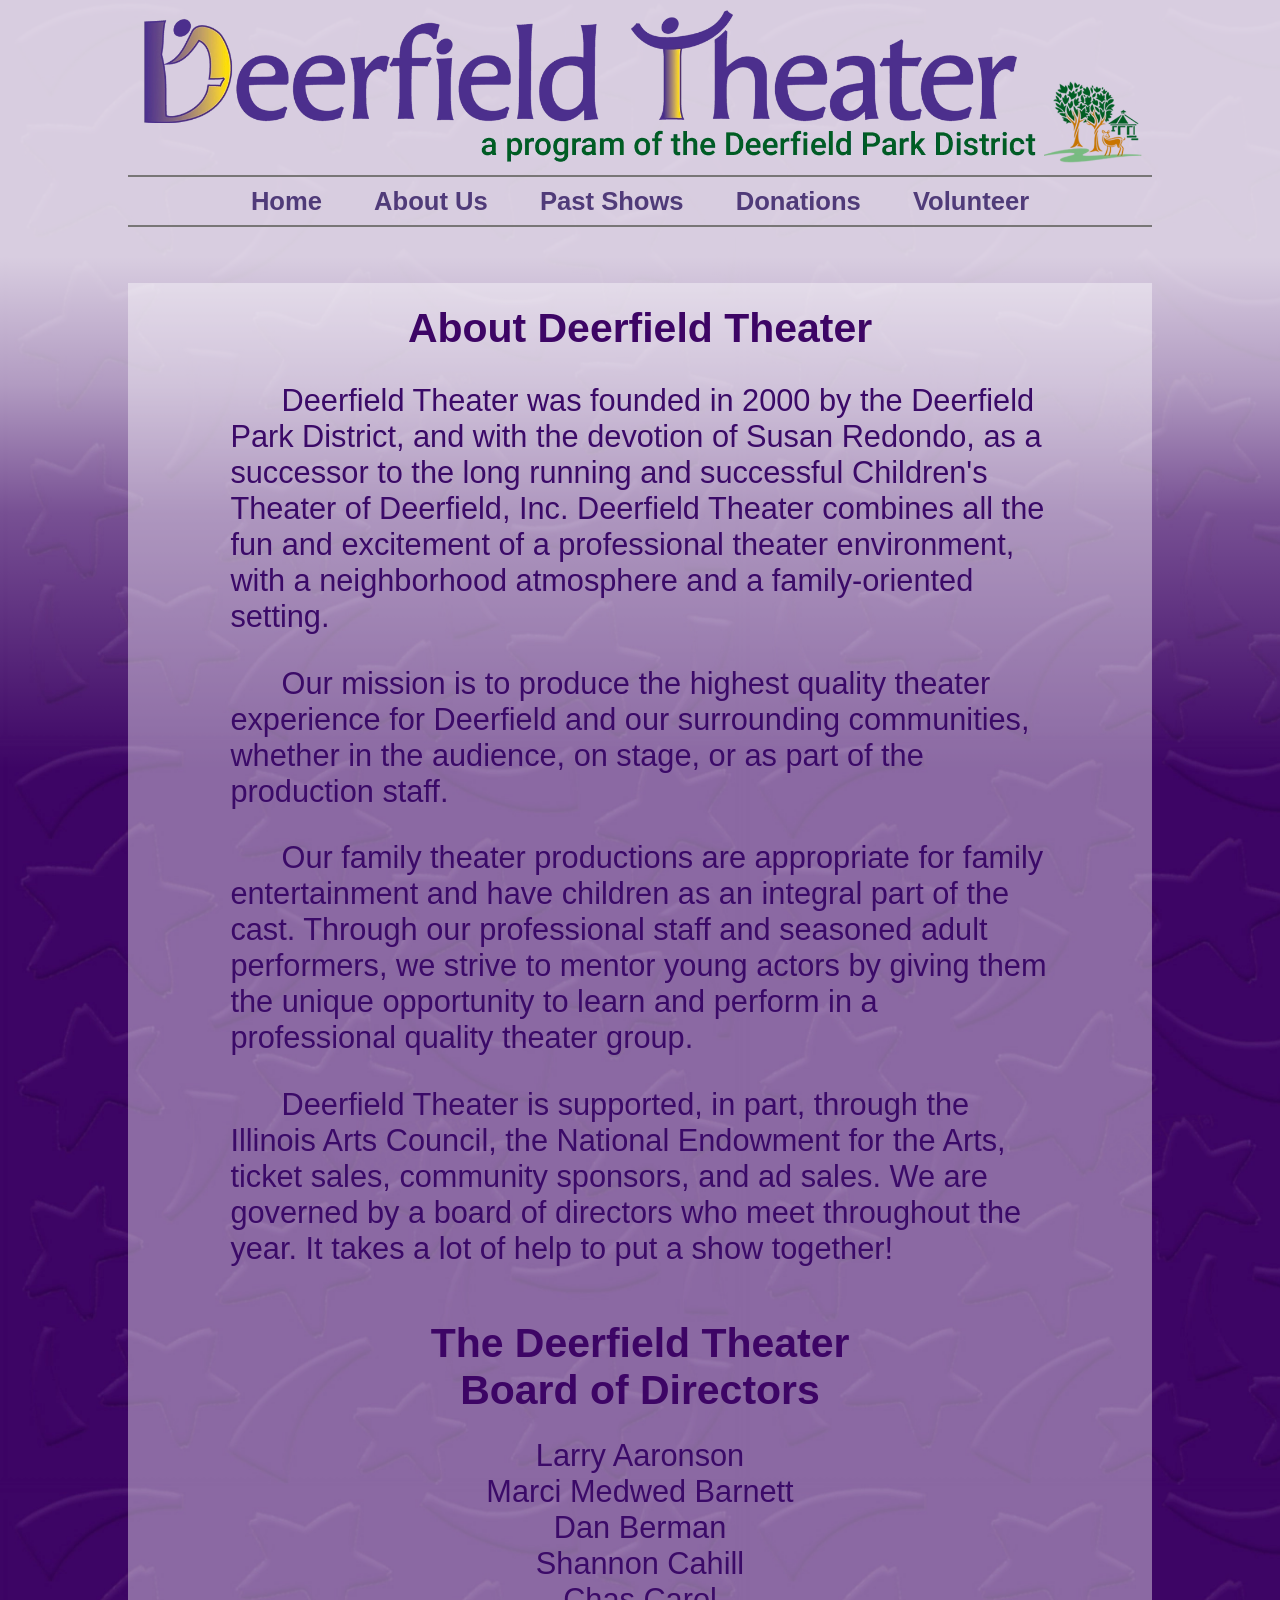
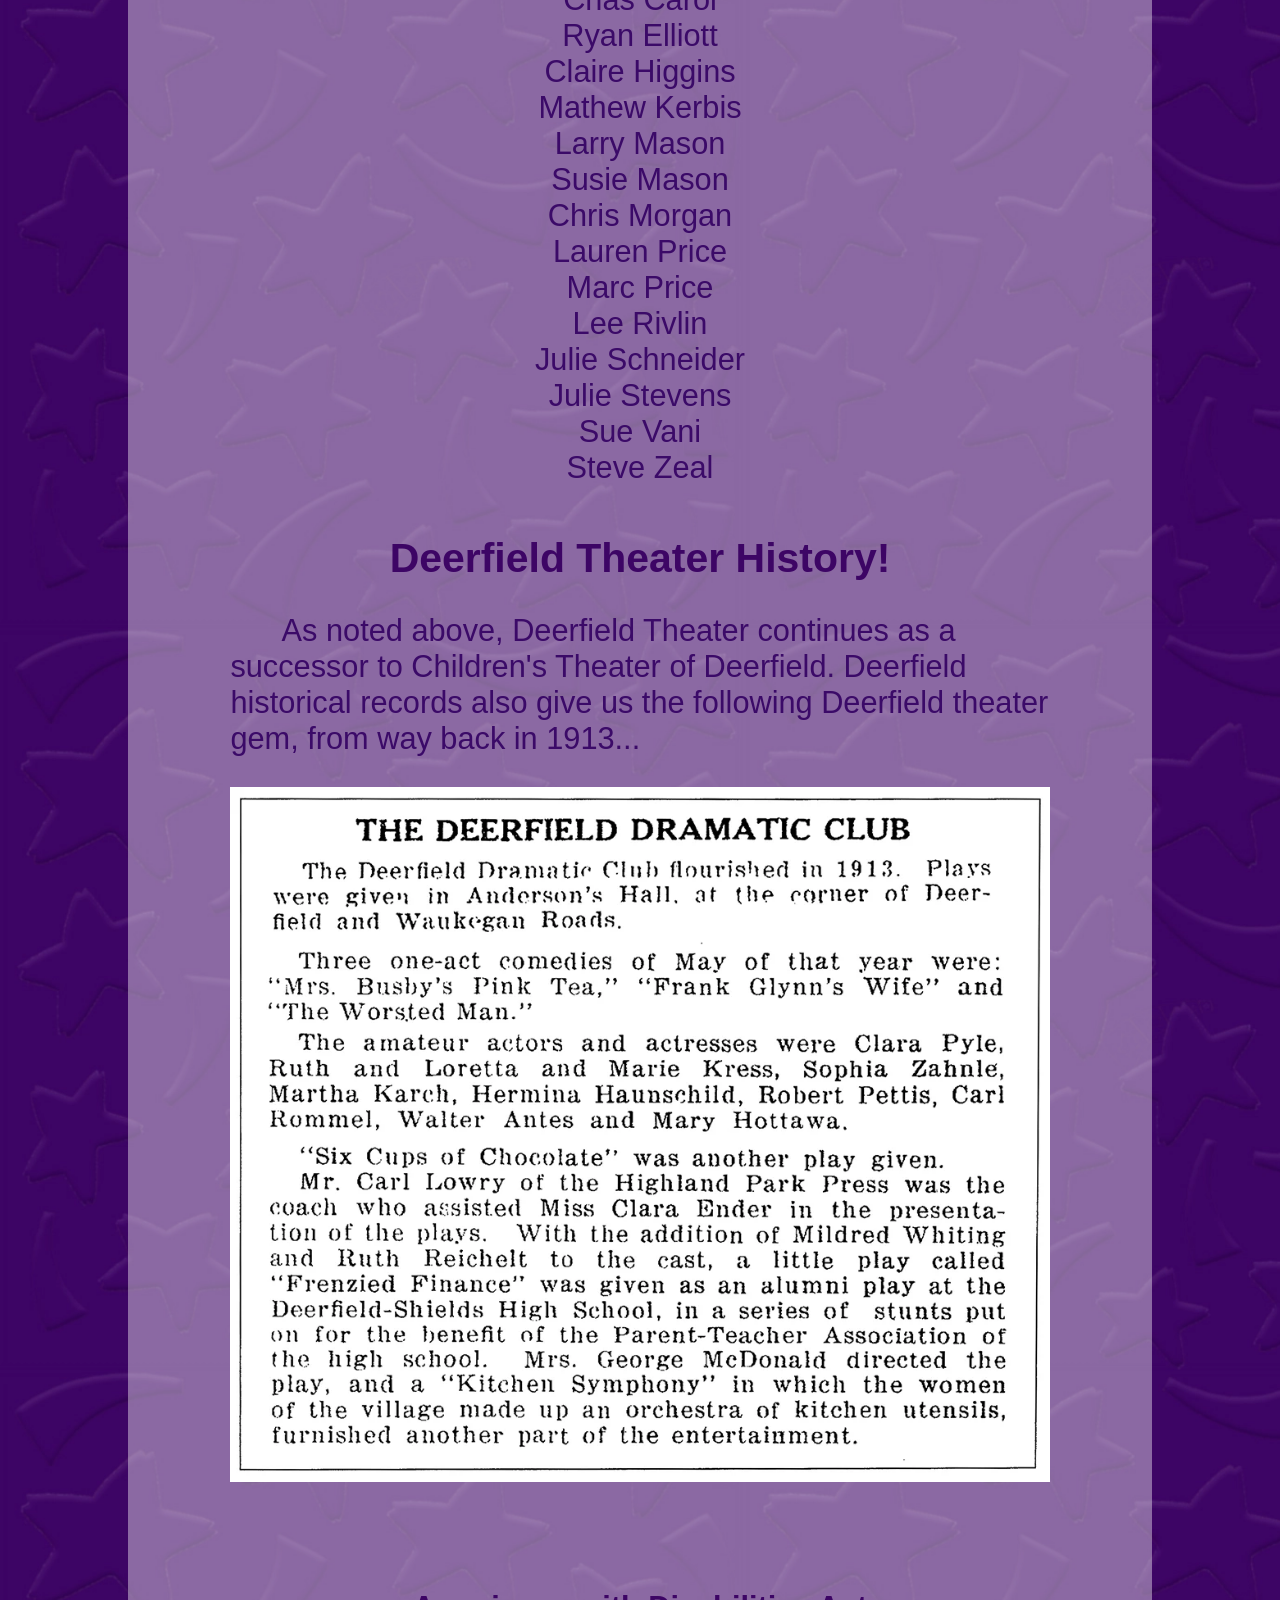
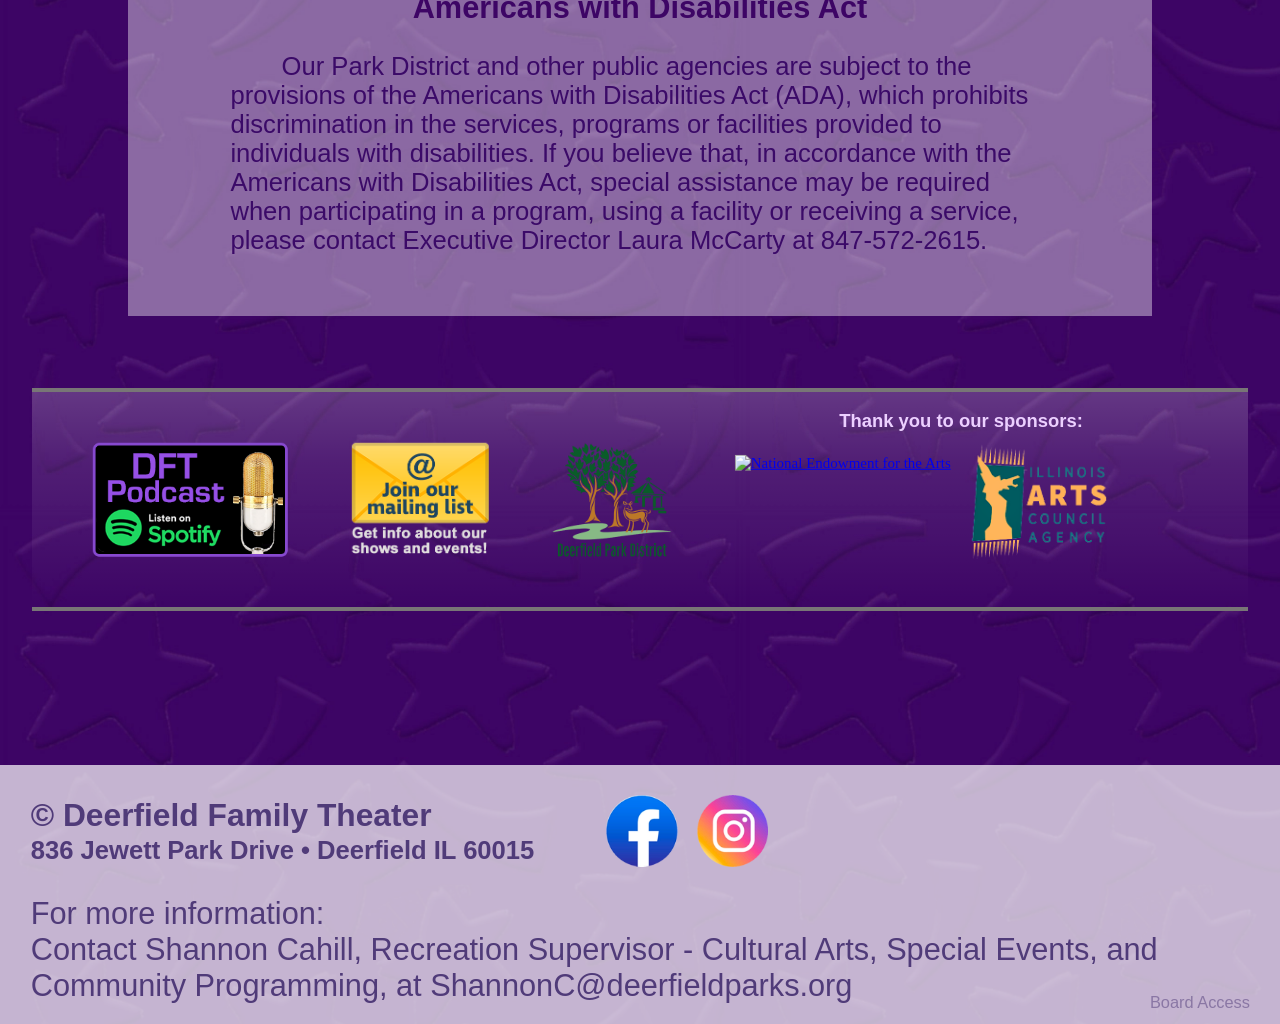
==== commit 943dfd85: "Add files via upload Add volunteer page" ====
--- a/about.html
+++ b/about.html
@@ -6,7 +6,7 @@
     <meta charset="UTF-8" />
     <meta name="viewport" content="width=device-width, initial-scale=1, viewport-fit=cover" />
     <link rel="stylesheet" href="https://fonts.googleapis.com/css?family=Roboto" />
-    <link rel="stylesheet" href="style.css?v=13" />
+    <link rel="stylesheet" href="style.css?v=15" />
     <link rel="preload" href="images/embossed.webp" as="image" />
     <script src="https://ajax.googleapis.com/ajax/libs/jquery/1.11.1/jquery.min.js"></script>
     <title>About Us | Deerfield Theater</title>
@@ -25,6 +25,7 @@
           <a class="nav-btn" href="about.html">About Us</a>
           <a class="nav-btn" href="past-shows.html">Past Shows</a>
           <a class="nav-btn" href="donations.html">Donations</a>
+          <a class="nav-btn" href="volunteer.html">Volunteer</a>
         </div>
       </div>
     </div>
--- a/style.css
+++ b/style.css
@@ -553,9 +553,11 @@
 }
 
 #ticket-info {
+  border-top: calc(var(--cw) * 0.25) solid #ffffff;
   width: 95%;
   margin: auto;
-  margin-top: calc(var(--cw) * 3);
+  margin-top: calc(var(--cw) * 5);
+  padding-top: calc(var(--cw) * 2);
   text-align: center;
 }
 #ticket-info-text {
@@ -1181,6 +1183,65 @@
   width: 100%;
   background: rgb(255, 255, 255, 0.4);
   margin-top: calc(var(--cw) * 2.5);
+}
+
+/* Volunteer page content */
+#volunteer-page {
+  height: auto;
+  width: 100%;
+  background: rgb(255, 255, 255, 0.4);
+  margin-top: calc(var(--cw) * 2.5);
+}
+#volunteer-title {
+  font:
+    700 calc(var(--cw) * 4) Arial,
+    Helvetica,
+    sans-serif;
+  color: #3d0565;
+  vertical-align: top;
+  margin: 0;
+  margin-bottom: calc(var(--cw) * 1.9);
+  padding: calc(var(--cw) * 2.2);
+}
+#volunteer-page-text {
+  width: 75%;
+  margin: auto;
+}
+#volunteer-list {
+  column-width: calc(var(--cw) * 25);
+  column-gap: calc(var(--cw) * 3.5);
+  width: 100%;
+  margin: 0 auto calc(var(--cw) * 3);
+  text-align: center;
+}
+.volunteer-entry {
+  font:
+    520 calc(var(--cw) * 3) Arial,
+    Helvetica,
+    sans-serif;
+  color: #3b0a68;
+  margin-bottom: calc(var(--cw) * 1.5);
+  break-inside: avoid;
+}
+#volunteer-cta {
+  text-align: center;
+  margin-top: calc(var(--cw) * 1);
+  margin-bottom: calc(var(--cw) * 4);
+}
+#volunteer-cta-button {
+  display: inline-block;
+  background-color: #d83831;
+  color: #ffffff;
+  font:
+    700 calc(var(--cw) * 3) Arial,
+    Helvetica,
+    sans-serif;
+  text-decoration: none;
+  padding: calc(var(--cw) * 1.2) calc(var(--cw) * 3.5);
+  border-radius: calc(var(--cw) * 1.2);
+}
+#volunteer-cta-button:hover {
+  background-color: #b82d27;
 }
 #donations-title {
   font:
